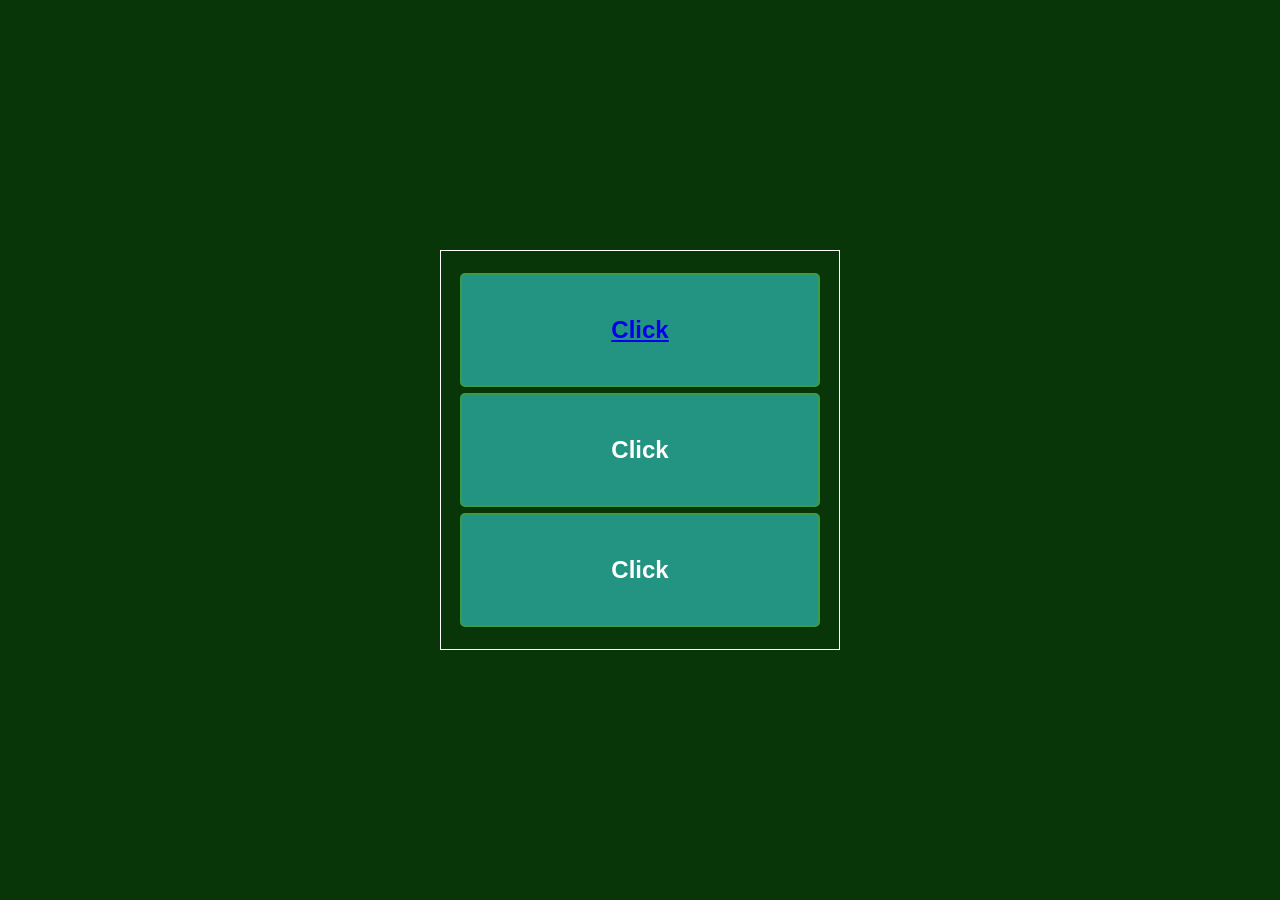
==== index.html @ 5fce7b1c "initial stuff" ====
<!doctype html>
<html lang="en">
  <head>
    <meta charset="UTF-8" />
    <meta name="viewport" content="width=device-width, initial-scale=1.0" />
    <link rel="stylesheet" href="style.css" />
    <title>Home</title>
  </head>
  <body>
    <section>
      <div class="container">
        <button class="button"><a href="#">Click</a></button>
        <button class="button">Click</button>
        <button class="button">Click</button>
      </div>
    </section>
  </body>
</html>
---- style.css ----
* {
  margin: 0;
  padding: 0;
  box-sizing: border-box;
}

section {
  display: flex;
  justify-content: center;
  align-items: center;
  height: 100vh;
  width: 100%;
}
.container {
  width: 400px;
  height: 400px;
  border: 1px solid white;
  text-align: center;
  display: flex;
  justify-content: center;
  align-items: center;
  flex-direction: column;
  padding: 1.2rem;
}
body {
  background: rgb(9, 54, 9);
}
.button {
  height: 100%;
  width: 100%;
  margin: 0.2rem;
  background: rgb(35, 148, 129);
  padding: 10px 20px;
  border: 2px solid rgb(57, 156, 74);
  border-radius: 5px;
  cursor: pointer;
  font-size: 1.5rem;
  font-weight: 600;
  font-family: 'Gill Sans', 'Gill Sans MT', Calibri, 'Trebuchet MS', sans-serif;
  color: white;
}
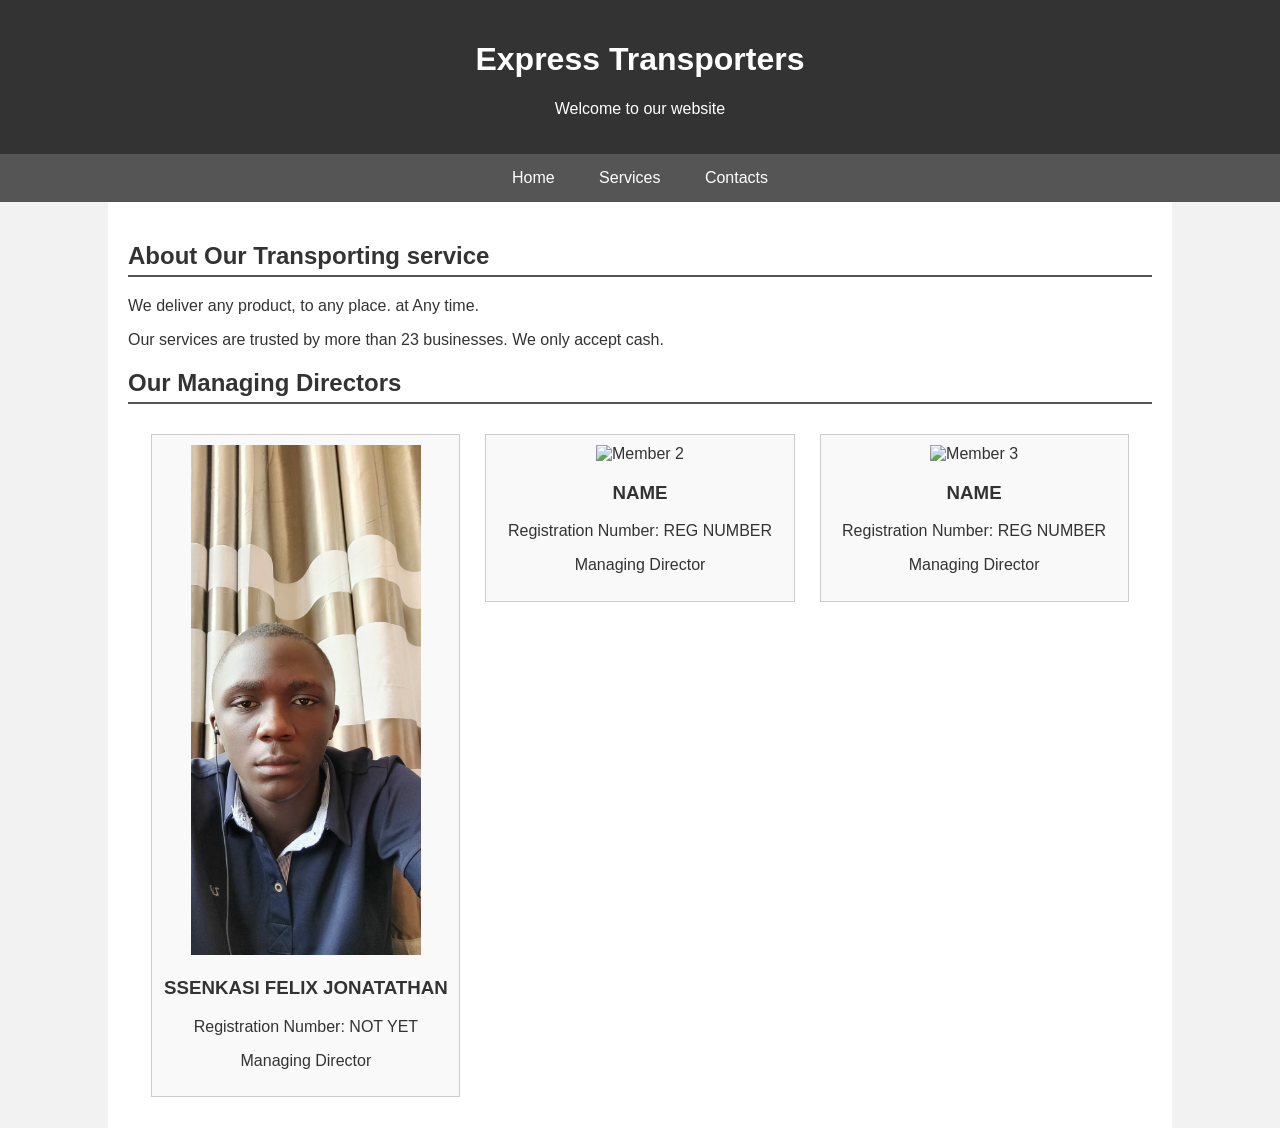
==== commit 5a4956d1: "first inclusion of assignment" ====
--- a/index.html
+++ b/index.html
@@ -1,18 +1,56 @@
 <!doctype html>
-<html lang="en">
+<html>
   <head>
-    <meta charset="UTF-8" />
-    <meta name="viewport" content="width=device-width, initial-scale=1.0" />
+    <title>Home</title>
     <link rel="stylesheet" href="style.css" />
-    <title>Home</title>
   </head>
+
   <body>
-    <section>
-      <div class="container">
-        <button class="button"><a href="#">Click</a></button>
-        <button class="button">Click</button>
-        <button class="button">Click</button>
+    <header>
+      <h1>Express Transporters</h1>
+      <p>Welcome to our website</p>
+    </header>
+
+    <nav>
+      <a href="index.html">Home</a>
+      <a href="services.html">Services</a>
+      <a href="contacts.html">Contacts</a>
+    </nav>
+
+    <div class="content">
+      <h2>About Our Transporting service</h2>
+
+      <p>We deliver any product, to any place. at Any time.</p>
+
+      <p>
+        Our services are trusted by more than 23 businesses. We only accept
+        cash.
+      </p>
+
+      <h2>Our Managing Directors</h2>
+
+      <div class="members">
+        <div class="member">
+          <img src="img.jpg" alt="Member 1" />
+          <h3>SSENKASI FELIX JONATATHAN</h3>
+          <p>Registration Number: NOT YET</p>
+          <p>Managing Director</p>
+        </div>
+
+        <div class="member">
+          <img src="" alt="Member 2" />
+          <h3>NAME</h3>
+          <p>Registration Number: REG NUMBER</p>
+          <p>Managing Director</p>
+        </div>
+
+        <div class="member">
+          <img src="" alt="Member 3" />
+          <h3>NAME</h3>
+          <p>Registration Number: REG NUMBER</p>
+          <p>Managing Director</p>
+        </div>
       </div>
-    </section>
+    </div>
   </body>
 </html>
--- a/style.css
+++ b/style.css
@@ -1,41 +1,66 @@
-* {
+body {
+  font-family: Arial, sans-serif;
   margin: 0;
-  padding: 0;
-  box-sizing: border-box;
+  background-color: rgb(242, 242, 242);
+  color: rgb(51, 51, 51);
 }
 
-section {
-  display: flex;
-  justify-content: center;
-  align-items: center;
-  height: 100vh;
-  width: 100%;
+header {
+  background-color: rgb(51, 51, 51);
+  color: white;
+  text-align: center;
+  padding: 20px;
 }
-.container {
-  width: 400px;
-  height: 400px;
-  border: 1px solid white;
+
+nav {
+  background-color: rgb(85, 85, 85);
   text-align: center;
-  display: flex;
-  justify-content: center;
-  align-items: center;
-  flex-direction: column;
-  padding: 1.2rem;
+  padding: 15px;
 }
-body {
-  background: rgb(9, 54, 9);
+
+nav a {
+  color: white;
+  text-decoration: none;
+  margin: 20px;
 }
-.button {
-  height: 100%;
-  width: 100%;
-  margin: 0.2rem;
-  background: rgb(35, 148, 129);
-  padding: 10px 20px;
-  border: 2px solid rgb(57, 156, 74);
-  border-radius: 5px;
-  cursor: pointer;
-  font-size: 1.5rem;
-  font-weight: 600;
-  font-family: 'Gill Sans', 'Gill Sans MT', Calibri, 'Trebuchet MS', sans-serif;
-  color: white;
+
+nav a:hover {
+  color: yellow;
 }
+
+.content {
+  width: 80%;
+  margin: auto;
+  background-color: white;
+  padding: 20px;
+  min-height: 500px;
+}
+
+h2 {
+  color: rgb(51, 51, 51);
+  border-bottom: 2px solid rgb(85, 85, 85);
+  padding-bottom: 5px;
+}
+
+.members {
+  text-align: center;
+}
+
+.member {
+  display: inline-block;
+  width: 28%;
+  margin: 1%;
+  padding: 1%;
+  border: 1px solid rgb(204, 204, 204);
+  background-color: rgb(249, 249, 249);
+  vertical-align: top;
+}
+
+.member img {
+  width: 80%;
+  height: auto;
+}
+
+a {
+  text-decoration: none;
+}
